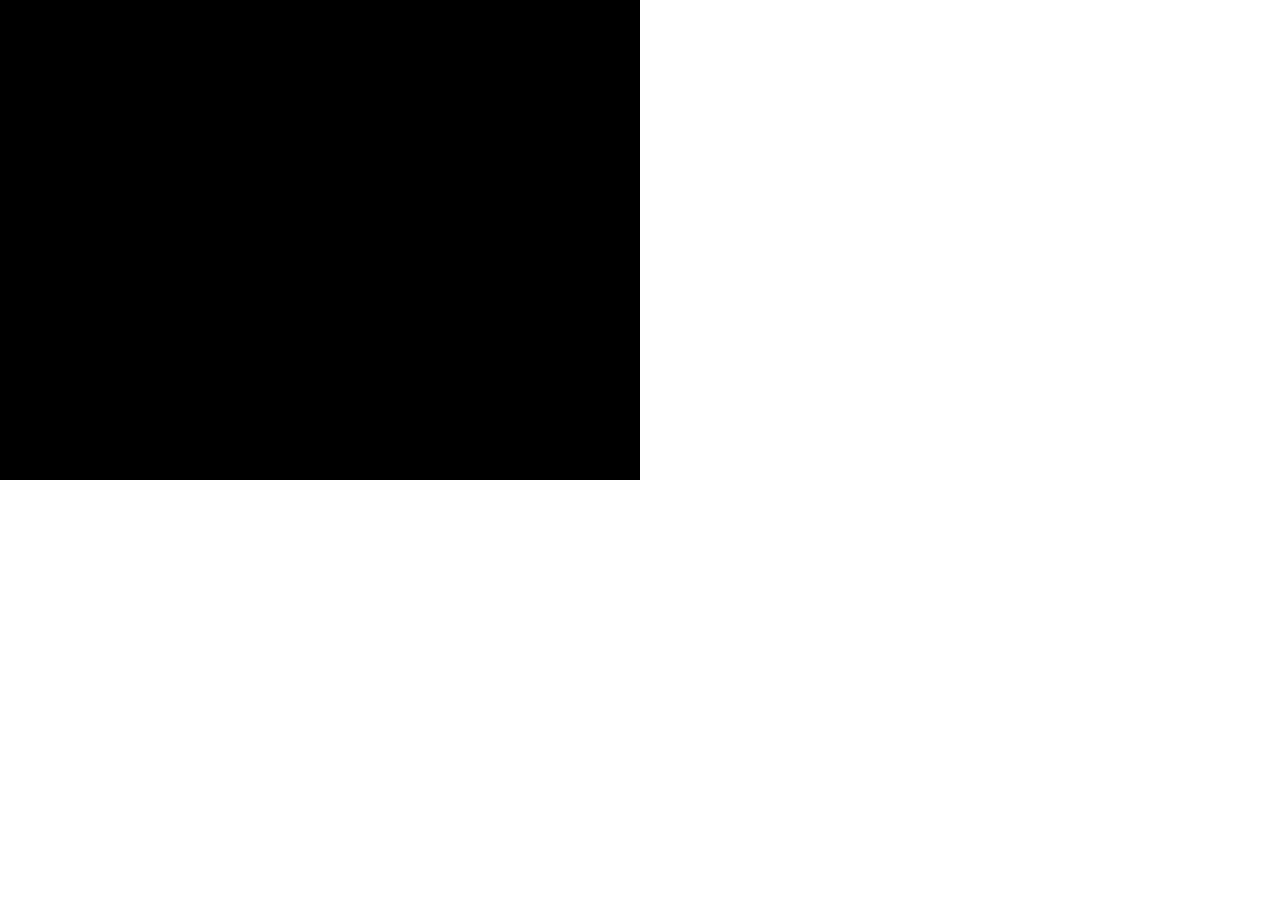
==== class03/assignment/index.html @ f8da5675 "start assignment 3" ====
<!DOCTYPE html><html><head>
    <script src="p5.min.js"></script>
    <script src="p5.dom.min.js"></script>
    <script src="p5.sound.min.js"></script>
    <link rel="stylesheet" type="text/css" href="style.css">
  </head>
  <body>
    <script src="assignment.js"></script>


</body></html>
---- class03/assignment/style.css ----
html, body {
  margin: 0;
  padding: 0;
}
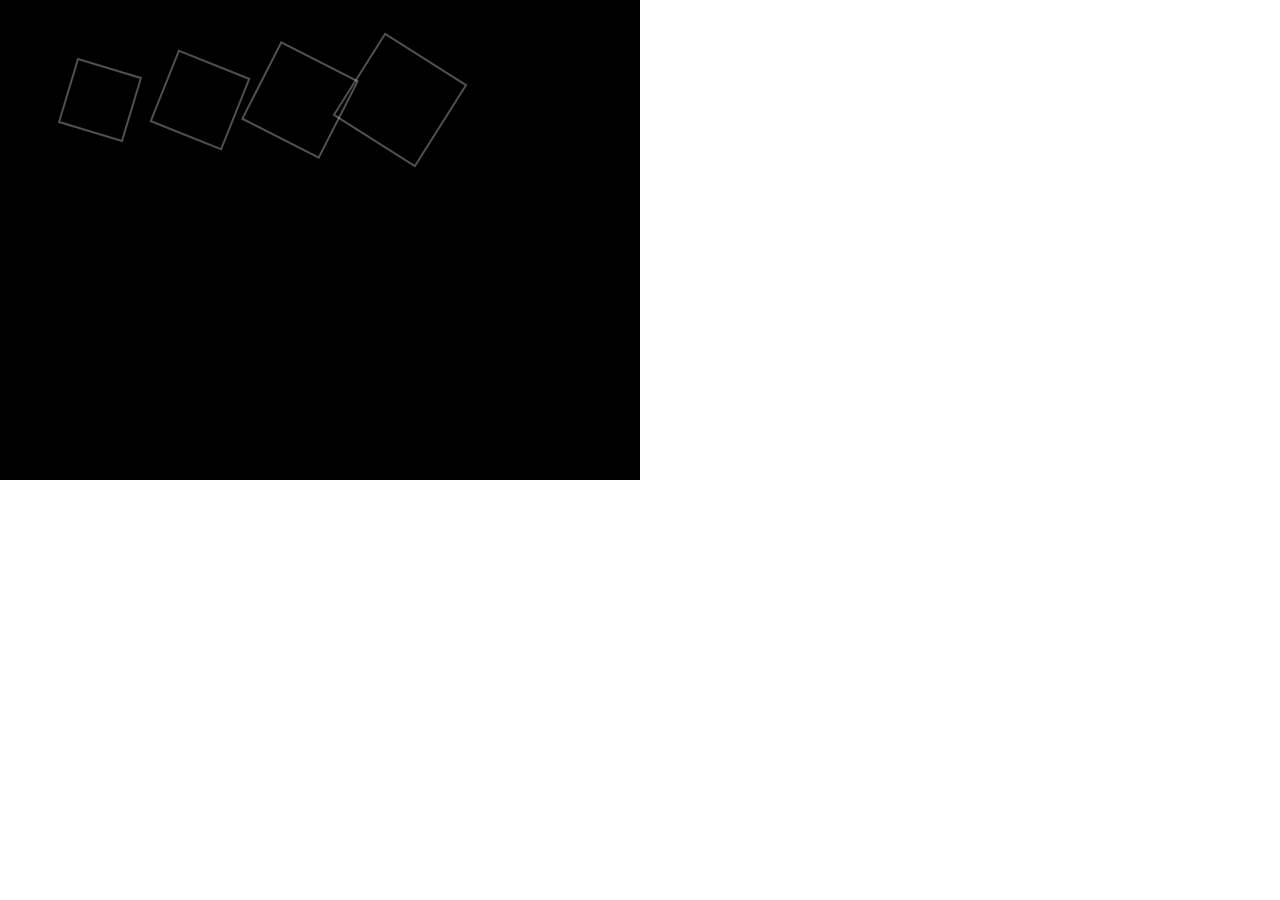
==== commit 062bfd09: "snakeSkin version 1 done" ====
--- a/class03/assignment/index.html
+++ b/class03/assignment/index.html
@@ -5,7 +5,7 @@
     <link rel="stylesheet" type="text/css" href="style.css">
   </head>
   <body>
-    <script src="assignment.js"></script>
+    <script src="snakeSkin.js"></script>
 
 
 </body></html>
